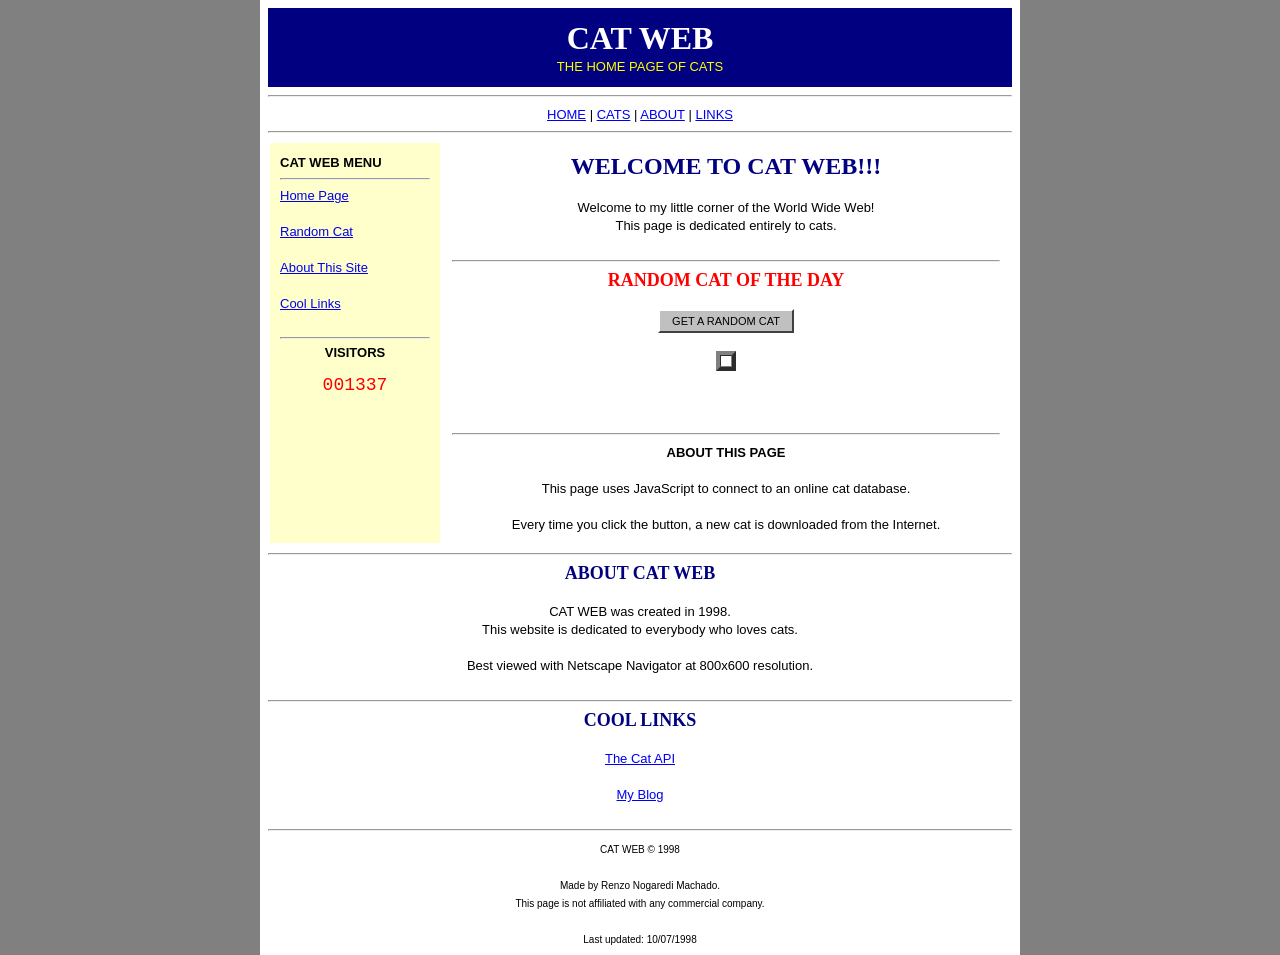
==== index.html @ cb22aea1 "Build retro cat homepage Adds a 1990s-inspired CAT WEB landing page with a themed header, navigation" ====
<!doctype html>
<html lang="pt-BR">
  <head>
    <meta charset="UTF-8" />

    <title>CAT WEB - The Home Page of Cats</title>

    <link rel="stylesheet" href="style.css" />
  </head>

  <body>
    <center>
      <table width="760" cellpadding="8" cellspacing="0" border="0">
        <tr>
          <td>
            <table width="100%" bgcolor="#000080" cellpadding="10">
              <tr>
                <td align="center">
                  <font face="Times New Roman" size="6" color="#FFFFFF">
                    <b>CAT WEB</b>
                  </font>

                  <br />

                  <font face="Arial" size="2" color="#FFFF00">
                    THE HOME PAGE OF CATS
                  </font>
                </td>
              </tr>
            </table>

            <hr />

            <center>
              <font face="Arial" size="2">
                <a href="index.html">HOME</a>
                |
                <a href="#cats">CATS</a>
                |
                <a href="#about">ABOUT</a>
                |
                <a href="#links">LINKS</a>
              </font>
            </center>

            <hr />

            <table width="100%" cellpadding="10">
              <tr>
                <td width="150" valign="top" bgcolor="#FFFFCC">
                  <font face="Arial" size="2">
                    <b>CAT WEB MENU</b>

                    <hr />

                    <a href="#">Home Page</a>
                    <br /><br />

                    <a href="#cats">Random Cat</a>
                    <br /><br />

                    <a href="#about">About This Site</a>
                    <br /><br />

                    <a href="#links">Cool Links</a>

                    <br /><br />

                    <hr />

                    <center>
                      <b>VISITORS</b>

                      <br /><br />

                      <font face="Courier New" size="4" color="#FF0000">
                        001337
                      </font>
                    </center>
                  </font>
                </td>

                <td valign="top">
                  <center>
                    <font face="Times New Roman" size="5" color="#000080">
                      <b> WELCOME TO CAT WEB!!! </b>
                    </font>

                    <br /><br />

                    <font face="Arial" size="2">
                      Welcome to my little corner of the World Wide Web!

                      <br />

                      This page is dedicated entirely to cats.
                    </font>

                    <br /><br />

                    <hr />

                    <a name="cats"></a>

                    <font face="Times New Roman" size="4" color="#FF0000">
                      <b> RANDOM CAT OF THE DAY </b>
                    </font>

                    <br /><br />

                    <form>
                      <input
                        type="button"
                        id="catButton"
                        value="GET A RANDOM CAT"
                      />
                    </form>

                    <br />

                    <table
                      border="4"
                      cellpadding="5"
                      cellspacing="0"
                      bgcolor="#000000"
                    >
                      <tr>
                        <td>
                          <img
                            id="catImage"
                            src=""
                            alt="Random Cat"
                            width="500"
                          />
                        </td>
                      </tr>
                    </table>

                    <br />

                    <font id="loading" face="Arial" size="2">
                      Loading cat...
                    </font>

                    <font id="error" face="Arial" size="2" color="#FF0000">
                    </font>

                    <br /><br />

                    <hr />

                    <font face="Arial" size="2">
                      <b>ABOUT THIS PAGE</b>

                      <br /><br />

                      This page uses JavaScript to connect to an online cat
                      database.

                      <br /><br />

                      Every time you click the button, a new cat is downloaded
                      from the Internet.
                    </font>
                  </center>
                </td>
              </tr>
            </table>

            <hr />

            <a name="about"></a>

            <center>
              <font face="Times New Roman" size="4" color="#000080">
                <b>ABOUT CAT WEB</b>
              </font>

              <br /><br />

              <font face="Arial" size="2">
                CAT WEB was created in 1998.

                <br />

                This website is dedicated to everybody who loves cats.

                <br /><br />

                Best viewed with Netscape Navigator at 800x600 resolution.
              </font>
            </center>

            <br />

            <hr />

            <a name="links"></a>

            <center>
              <font face="Times New Roman" size="4" color="#000080">
                <b>COOL LINKS</b>
              </font>

              <br /><br />

              <font face="Arial" size="2">
                <a href="https://thecatapi.com/" target="_blank">
                  The Cat API
                </a>

                <br /><br />

                <a href="https://github.com/renzonogar"> My Blog </a>
              </font>
            </center>

            <br />

            <hr />

            <center>
              <font face="Arial" size="1">
                CAT WEB &copy; 1998

                <br /><br />
                Made by Renzo Nogaredi Machado.<br />
                This page is not affiliated with any commercial company.

                <br /><br />

                Last updated: 10/07/1998
              </font>
            </center>
          </td>
        </tr>
      </table>
    </center>

    <script src="script.js"></script>
  </body>
</html>
---- style.css ----
/* 
   Oi Prof. Felipe. O meu projeto seria sobre games, porém como
   a SATC bloqueou a API que eu iria usar (RAWG api), eu decidi 
   mudar o tema do meu projeto para gatos. Culpe a SATC por meu
   projeto não ser tão criativo.
*/

body {
  margin: 0;

  padding: 0;

  background-color: #808080;

  color: #000000;

  font-family: "Times New Roman", Times, serif;
}

a {
  color: #0000ee;

  text-decoration: underline;
}

a:visited {
  color: #551a8b;
}

a:hover {
  color: #ff0000;
}

#catButton {
  background-color: #c0c0c0;

  color: #000000;

  border-top: 2px solid #ffffff;

  border-left: 2px solid #ffffff;

  border-right: 2px solid #404040;

  border-bottom: 2px solid #404040;

  padding: 4px 12px;

  font-family: "MS Sans Serif", Arial, sans-serif;

  font-size: 11px;

  cursor: pointer;
}

#catButton:active {
  border-top: 2px solid #404040;

  border-left: 2px solid #404040;

  border-right: 2px solid #ffffff;

  border-bottom: 2px solid #ffffff;
}

#catImage {
  display: none;

  max-width: 500px;

  height: auto;
}

#loading {
  display: none;
}

#error {
  display: none;

  color: #ff0000;
}

center > table {
  background-color: #ffffff;
}

@media screen and (max-width: 780px) {
  center > table {
    width: 95% !important;
  }

  #catImage {
    max-width: 100%;
  }
}
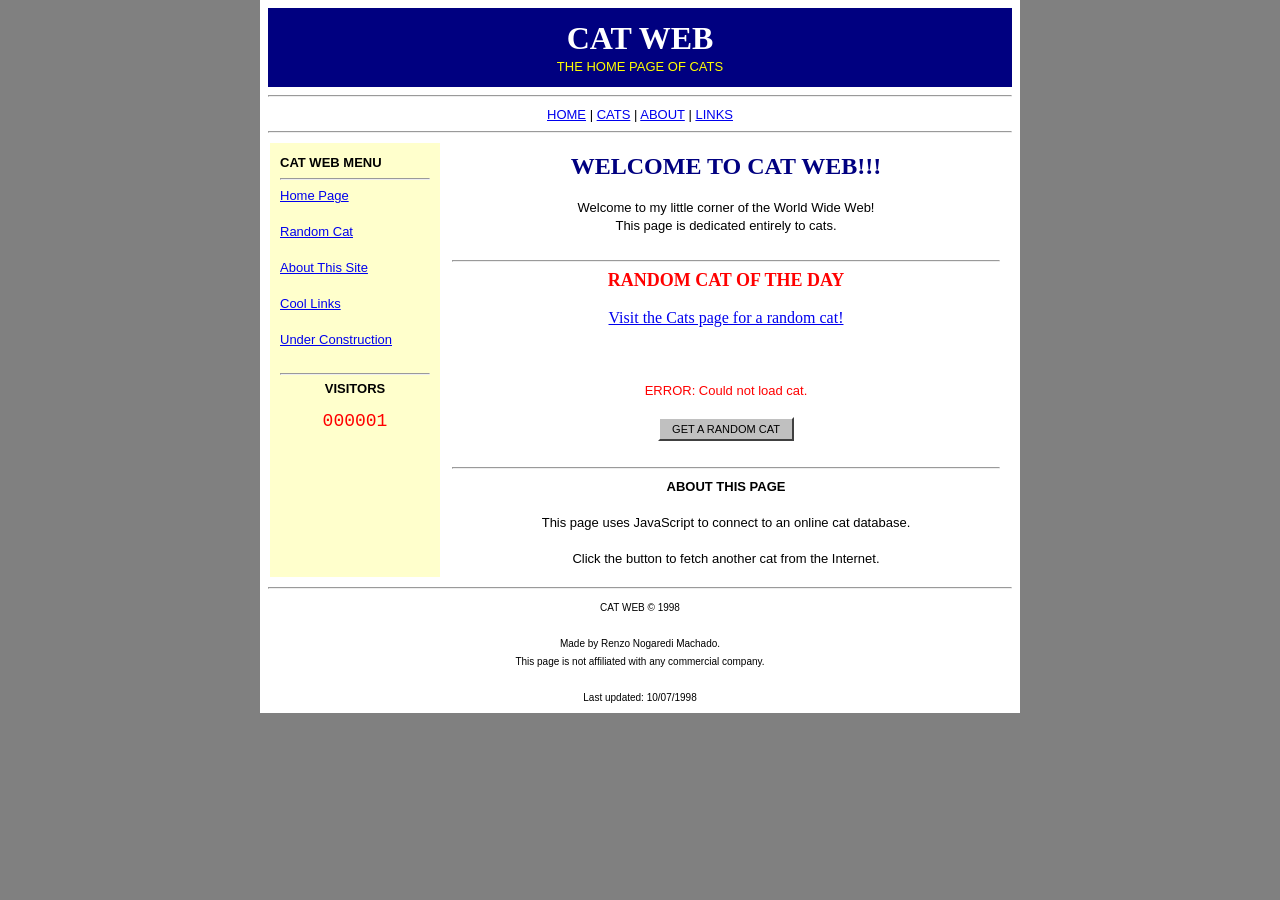
==== commit 640faf27: "CATWEB V2 - Navigation between pages: Menus lead to the corresponding HTML files. - Random Cat: Auto" ====
--- a/index.html
+++ b/index.html
@@ -1,242 +1,65 @@
 <!doctype html>
 <html lang="pt-BR">
-  <head>
-    <meta charset="UTF-8" />
-
-    <title>CAT WEB - The Home Page of Cats</title>
-
-    <link rel="stylesheet" href="style.css" />
-  </head>
-
-  <body>
-    <center>
-      <table width="760" cellpadding="8" cellspacing="0" border="0">
-        <tr>
-          <td>
-            <table width="100%" bgcolor="#000080" cellpadding="10">
-              <tr>
-                <td align="center">
-                  <font face="Times New Roman" size="6" color="#FFFFFF">
-                    <b>CAT WEB</b>
-                  </font>
-
-                  <br />
-
-                  <font face="Arial" size="2" color="#FFFF00">
-                    THE HOME PAGE OF CATS
-                  </font>
-                </td>
-              </tr>
-            </table>
-
-            <hr />
-
-            <center>
-              <font face="Arial" size="2">
-                <a href="index.html">HOME</a>
-                |
-                <a href="#cats">CATS</a>
-                |
-                <a href="#about">ABOUT</a>
-                |
-                <a href="#links">LINKS</a>
-              </font>
+<head>
+  <meta charset="UTF-8">
+  <meta name="viewport" content="width=device-width, initial-scale=1">
+  <title>CAT WEB - The Home Page of Cats</title>
+  <link rel="stylesheet" href="style.css">
+</head>
+<body>
+  <center>
+    <table width="760" cellpadding="8" cellspacing="0" border="0">
+      <tr><td>
+        <table width="100%" bgcolor="#000080" cellpadding="10"><tr><td align="center">
+          <font face="Times New Roman" size="6" color="#FFFFFF"><b>CAT WEB</b></font><br>
+          <font face="Arial" size="2" color="#FFFF00">THE HOME PAGE OF CATS</font>
+        </td></tr></table>
+        <hr>
+        <center><font face="Arial" size="2">
+          <a href="index.html">HOME</a> | <a href="cats.html">CATS</a> |
+          <a href="about.html">ABOUT</a> | <a href="links.html">LINKS</a>
+        </font></center>
+        <hr>
+        <table width="100%" cellpadding="10"><tr>
+          <td width="150" valign="top" bgcolor="#FFFFCC"><font face="Arial" size="2">
+            <b>CAT WEB MENU</b><hr>
+            <a href="index.html">Home Page</a><br><br>
+            <a href="cats.html">Random Cat</a><br><br>
+            <a href="about.html">About This Site</a><br><br>
+            <a href="links.html">Cool Links</a><br><br>
+            <a href="construction.html">Under Construction</a>
+            <br><br><hr>
+            <center><b>VISITORS</b><br><br>
+              <font face="Courier New" size="4" color="#FF0000"><span id="visitorCount">000001</span></font>
             </center>
-
-            <hr />
-
-            <table width="100%" cellpadding="10">
-              <tr>
-                <td width="150" valign="top" bgcolor="#FFFFCC">
-                  <font face="Arial" size="2">
-                    <b>CAT WEB MENU</b>
-
-                    <hr />
-
-                    <a href="#">Home Page</a>
-                    <br /><br />
-
-                    <a href="#cats">Random Cat</a>
-                    <br /><br />
-
-                    <a href="#about">About This Site</a>
-                    <br /><br />
-
-                    <a href="#links">Cool Links</a>
-
-                    <br /><br />
-
-                    <hr />
-
-                    <center>
-                      <b>VISITORS</b>
-
-                      <br /><br />
-
-                      <font face="Courier New" size="4" color="#FF0000">
-                        001337
-                      </font>
-                    </center>
-                  </font>
-                </td>
-
-                <td valign="top">
-                  <center>
-                    <font face="Times New Roman" size="5" color="#000080">
-                      <b> WELCOME TO CAT WEB!!! </b>
-                    </font>
-
-                    <br /><br />
-
-                    <font face="Arial" size="2">
-                      Welcome to my little corner of the World Wide Web!
-
-                      <br />
-
-                      This page is dedicated entirely to cats.
-                    </font>
-
-                    <br /><br />
-
-                    <hr />
-
-                    <a name="cats"></a>
-
-                    <font face="Times New Roman" size="4" color="#FF0000">
-                      <b> RANDOM CAT OF THE DAY </b>
-                    </font>
-
-                    <br /><br />
-
-                    <form>
-                      <input
-                        type="button"
-                        id="catButton"
-                        value="GET A RANDOM CAT"
-                      />
-                    </form>
-
-                    <br />
-
-                    <table
-                      border="4"
-                      cellpadding="5"
-                      cellspacing="0"
-                      bgcolor="#000000"
-                    >
-                      <tr>
-                        <td>
-                          <img
-                            id="catImage"
-                            src=""
-                            alt="Random Cat"
-                            width="500"
-                          />
-                        </td>
-                      </tr>
-                    </table>
-
-                    <br />
-
-                    <font id="loading" face="Arial" size="2">
-                      Loading cat...
-                    </font>
-
-                    <font id="error" face="Arial" size="2" color="#FF0000">
-                    </font>
-
-                    <br /><br />
-
-                    <hr />
-
-                    <font face="Arial" size="2">
-                      <b>ABOUT THIS PAGE</b>
-
-                      <br /><br />
-
-                      This page uses JavaScript to connect to an online cat
-                      database.
-
-                      <br /><br />
-
-                      Every time you click the button, a new cat is downloaded
-                      from the Internet.
-                    </font>
-                  </center>
-                </td>
-              </tr>
-            </table>
-
-            <hr />
-
-            <a name="about"></a>
-
-            <center>
-              <font face="Times New Roman" size="4" color="#000080">
-                <b>ABOUT CAT WEB</b>
-              </font>
-
-              <br /><br />
-
-              <font face="Arial" size="2">
-                CAT WEB was created in 1998.
-
-                <br />
-
-                This website is dedicated to everybody who loves cats.
-
-                <br /><br />
-
-                Best viewed with Netscape Navigator at 800x600 resolution.
-              </font>
-            </center>
-
-            <br />
-
-            <hr />
-
-            <a name="links"></a>
-
-            <center>
-              <font face="Times New Roman" size="4" color="#000080">
-                <b>COOL LINKS</b>
-              </font>
-
-              <br /><br />
-
-              <font face="Arial" size="2">
-                <a href="https://thecatapi.com/" target="_blank">
-                  The Cat API
-                </a>
-
-                <br /><br />
-
-                <a href="https://github.com/renzonogar"> My Blog </a>
-              </font>
-            </center>
-
-            <br />
-
-            <hr />
-
-            <center>
-              <font face="Arial" size="1">
-                CAT WEB &copy; 1998
-
-                <br /><br />
-                Made by Renzo Nogaredi Machado.<br />
-                This page is not affiliated with any commercial company.
-
-                <br /><br />
-
-                Last updated: 10/07/1998
-              </font>
-            </center>
-          </td>
-        </tr>
-      </table>
-    </center>
-
-    <script src="script.js"></script>
-  </body>
+          </font></td>
+          <td valign="top"><center>
+            <font face="Times New Roman" size="5" color="#000080"><b>WELCOME TO CAT WEB!!!</b></font>
+            <br><br><font face="Arial" size="2">
+              Welcome to my little corner of the World Wide Web!<br>
+              This page is dedicated entirely to cats.
+            </font><br><br><hr>
+            <font face="Times New Roman" size="4" color="#FF0000"><b>RANDOM CAT OF THE DAY</b></font>
+            <br><br><a href="cats.html">Visit the Cats page for a random cat!</a>
+            <br><br><img id="catImage" src="" alt="Random Cat" width="500">
+            <br><br><font id="loading" face="Arial" size="2">Loading cat...</font>
+            <font id="error" face="Arial" size="2" color="#FF0000"></font>
+            <br><br><button type="button" id="catButton">GET A RANDOM CAT</button>
+            <br><br><hr>
+            <font face="Arial" size="2"><b>ABOUT THIS PAGE</b><br><br>
+              This page uses JavaScript to connect to an online cat database.<br><br>
+              Click the button to fetch another cat from the Internet.
+            </font>
+          </center></td>
+        </tr></table>
+        <hr>
+        <center><font face="Arial" size="1">
+          CAT WEB &copy; 1998<br><br>Made by Renzo Nogaredi Machado.<br>
+          This page is not affiliated with any commercial company.<br><br>Last updated: 10/07/1998
+        </font></center>
+      </td></tr>
+    </table>
+  </center>
+  <script src="script.js"></script>
+</body>
 </html>
--- a/style.css
+++ b/style.css
@@ -1,25 +1,20 @@
-/* 
+/*
    Oi Prof. Felipe. O meu projeto seria sobre games, porém como
-   a SATC bloqueou a API que eu iria usar (RAWG api), eu decidi 
+   a SATC bloqueou a API que eu iria usar (RAWG api), eu decidi
    mudar o tema do meu projeto para gatos. Culpe a SATC por meu
    projeto não ser tão criativo.
 */
 
 body {
   margin: 0;
-
   padding: 0;
-
   background-color: #808080;
-
   color: #000000;
-
   font-family: "Times New Roman", Times, serif;
 }
 
 a {
   color: #0000ee;
-
   text-decoration: underline;
 }
 
@@ -33,51 +28,36 @@
 
 #catButton {
   background-color: #c0c0c0;
-
   color: #000000;
-
   border-top: 2px solid #ffffff;
-
   border-left: 2px solid #ffffff;
-
   border-right: 2px solid #404040;
-
   border-bottom: 2px solid #404040;
-
   padding: 4px 12px;
-
   font-family: "MS Sans Serif", Arial, sans-serif;
-
   font-size: 11px;
-
   cursor: pointer;
 }
 
 #catButton:active {
   border-top: 2px solid #404040;
-
   border-left: 2px solid #404040;
-
   border-right: 2px solid #ffffff;
-
   border-bottom: 2px solid #ffffff;
 }
 
 #catImage {
   display: none;
-
   max-width: 500px;
-
   height: auto;
 }
 
-#loading {
+#loading,
+#error {
   display: none;
 }
 
 #error {
-  display: none;
-
   color: #ff0000;
 }
 
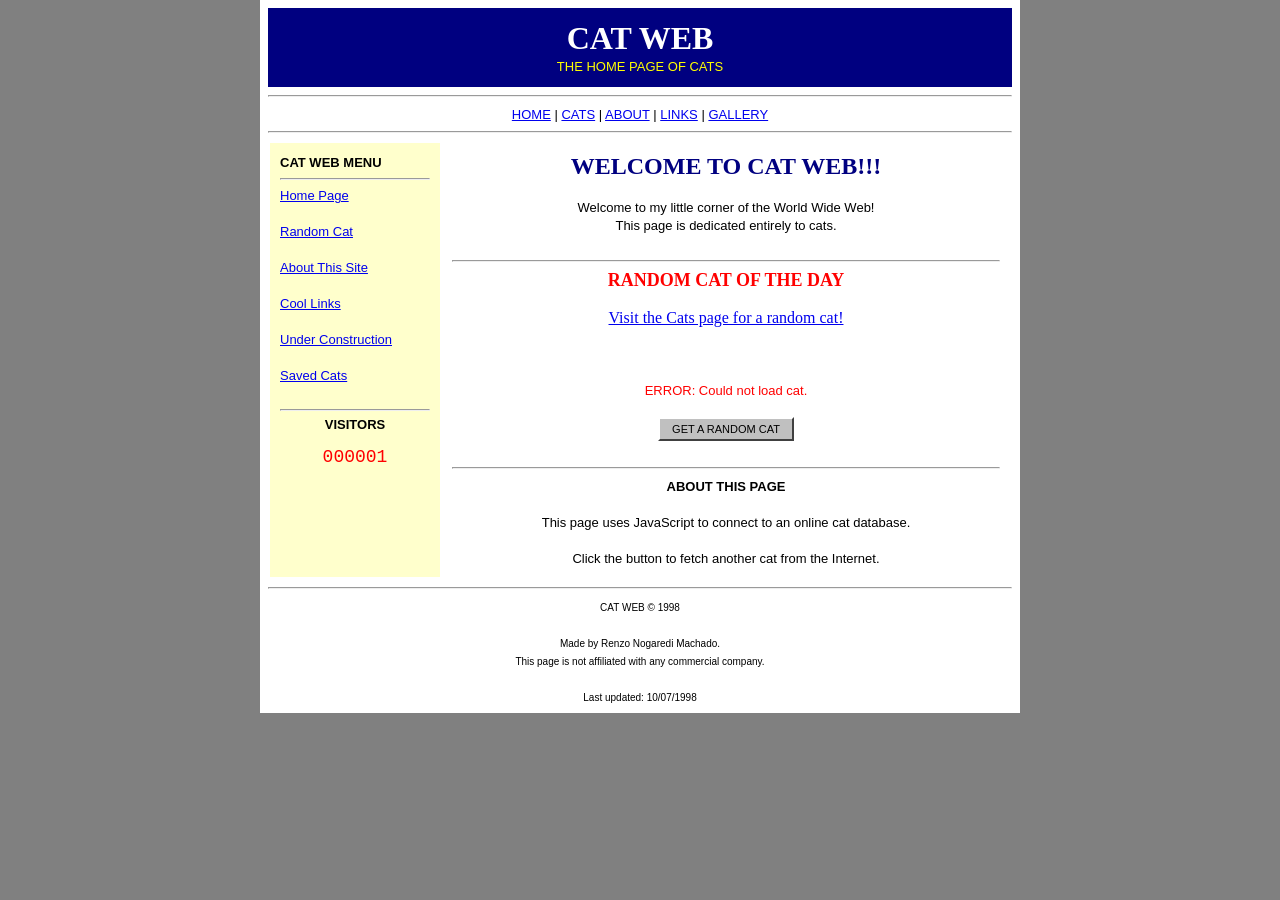
==== commit 6b22ce5c: "Add a saved cat gallery Automatically save discovered cats in browser storage and display them on a " ====
--- a/index.html
+++ b/index.html
@@ -17,7 +17,7 @@
         <hr>
         <center><font face="Arial" size="2">
           <a href="index.html">HOME</a> | <a href="cats.html">CATS</a> |
-          <a href="about.html">ABOUT</a> | <a href="links.html">LINKS</a>
+          <a href="about.html">ABOUT</a> | <a href="links.html">LINKS</a> | <a href="gallery.html">GALLERY</a>
         </font></center>
         <hr>
         <table width="100%" cellpadding="10"><tr>
@@ -27,7 +27,7 @@
             <a href="cats.html">Random Cat</a><br><br>
             <a href="about.html">About This Site</a><br><br>
             <a href="links.html">Cool Links</a><br><br>
-            <a href="construction.html">Under Construction</a>
+            <a href="construction.html">Under Construction</a><br><br><a href="gallery.html">Saved Cats</a>
             <br><br><hr>
             <center><b>VISITORS</b><br><br>
               <font face="Courier New" size="4" color="#FF0000"><span id="visitorCount">000001</span></font>
--- a/style.css
+++ b/style.css
@@ -74,3 +74,45 @@
     max-width: 100%;
   }
 }
+
+
+/* Saved cats gallery */
+#clearGalleryButton {
+  background-color: #c0c0c0;
+  color: #000000;
+  border-top: 2px solid #ffffff;
+  border-left: 2px solid #ffffff;
+  border-right: 2px solid #404040;
+  border-bottom: 2px solid #404040;
+  padding: 4px 12px;
+  font-family: "MS Sans Serif", Arial, sans-serif;
+  font-size: 11px;
+  cursor: pointer;
+}
+
+#clearGalleryButton:active {
+  border-top: 2px solid #404040;
+  border-left: 2px solid #404040;
+  border-right: 2px solid #ffffff;
+  border-bottom: 2px solid #ffffff;
+}
+
+.cat-gallery {
+  display: grid;
+  grid-template-columns: repeat(auto-fill, minmax(120px, 1fr));
+  gap: 10px;
+  margin-top: 18px;
+}
+
+.gallery-item {
+  border: 3px ridge #808080;
+  background-color: #000000;
+  padding: 3px;
+}
+
+.gallery-item img {
+  display: block;
+  width: 100%;
+  height: 110px;
+  object-fit: cover;
+}
